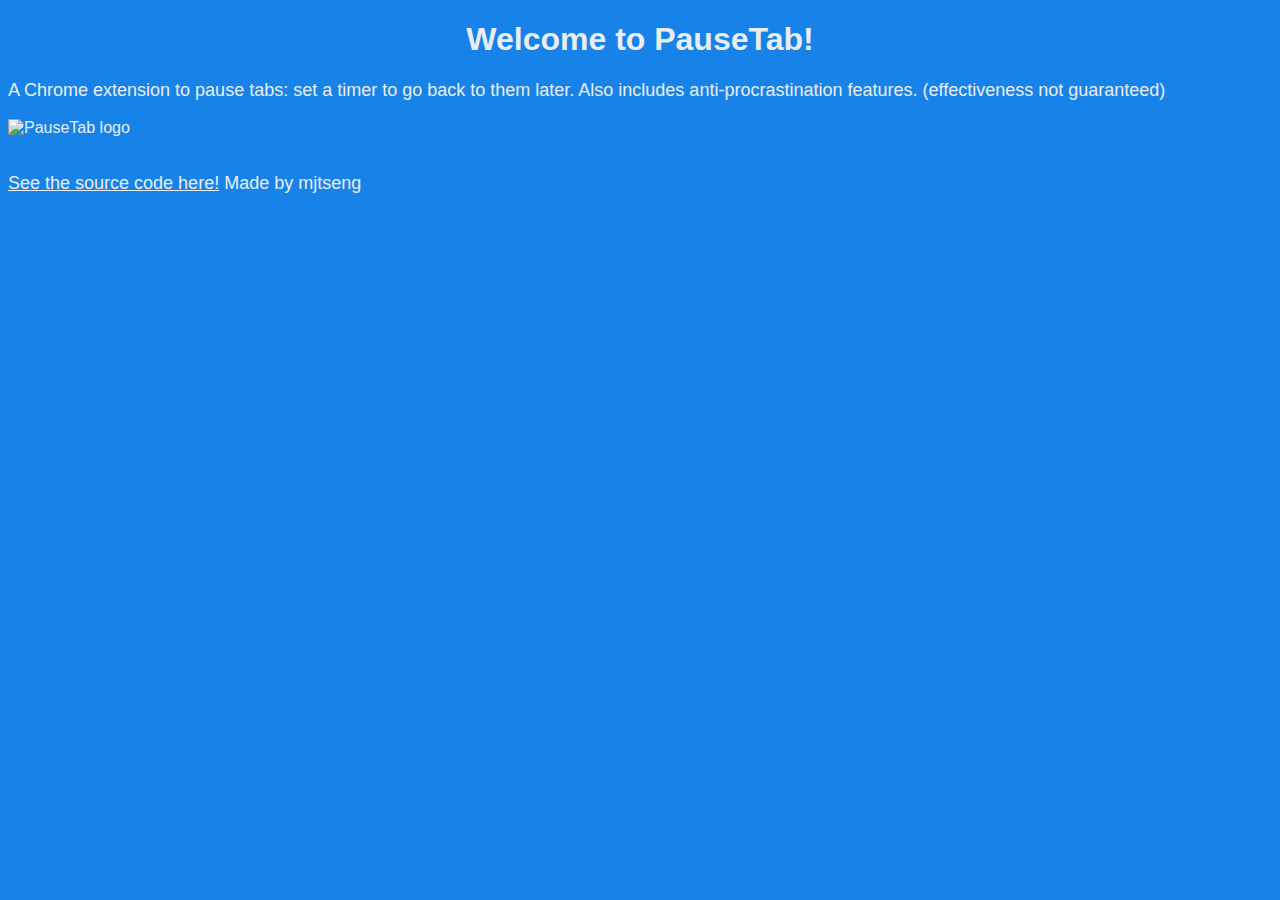
==== index.html @ 385b29e5 "put logo in index.html" ====
<!DOCTYPE html>
<html>

    <head>
        <link rel="stylesheet" type="text/css" href="style.css">
    </head>

    <body>
        <h1>Welcome to PauseTab!</h1>
		<p>A Chrome extension to pause tabs: set a timer to go back to them later. Also includes anti-procrastination features. (effectiveness not guaranteed)</p>
		<img src="./assets/logo/Logo300.png" title="The beautiful PauseTab logo" alt="PauseTab logo" />
		<br>
		<br>
		<p><a href="https://github.com/mjtseng/PauseTab">See the source code here!</a> Made by mjtseng</p>
        
    <!--
        <ul>
		    a horizontal navbar you could implement (format copied from MemePage repo, can be adapted here):
		    <li>Navbar text:</li>
		    <li> <a href="#PlaceOne">Go to Place One</a> </li>
		    <li> <a href="linktwo.html">Go to Link Two</a> </li>
        </ul>
    -->
    
    </body>

</html>
---- style.css ----
/*CSS for PauseTab*/

*
{
    /*style for whole page can go in here*/
    font-family: Helvetica;
    color: #eaedef; /*a light gray that should contrast well with the blue background*/
}

body
{
    background-color: #1783e8; /*a nice shade of medium blue - not too light or dark*/
}

/*css for headings and stuff can go here*/

h1
{
    text-align: center;
}

p
{
	font-size: large;  /*you can also specify size like 15px*/ /*hopefully an ok size for a Chrome extension*/
}

/*css for div and span things can go here*/
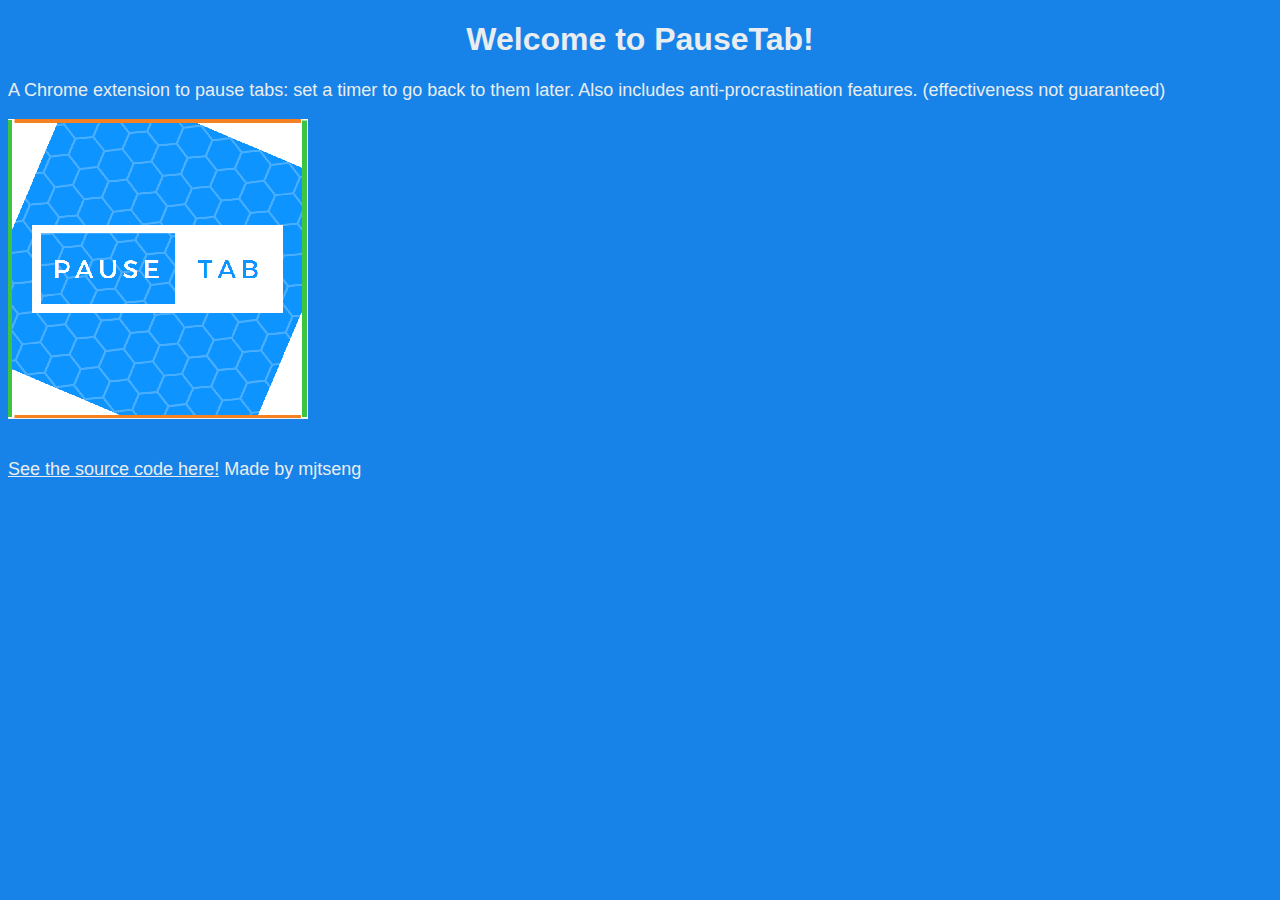
==== commit 23826dd3: "fixed typo that broke logo" ====
--- a/index.html
+++ b/index.html
@@ -8,7 +8,7 @@
     <body>
         <h1>Welcome to PauseTab!</h1>
 		<p>A Chrome extension to pause tabs: set a timer to go back to them later. Also includes anti-procrastination features. (effectiveness not guaranteed)</p>
-		<img src="./assets/logo/Logo300.png" title="The beautiful PauseTab logo" alt="PauseTab logo" />
+		<img src="./assets/logos/Logo300.png" title="The beautiful PauseTab logo" alt="PauseTab logo" />
 		<br>
 		<br>
 		<p><a href="https://github.com/mjtseng/PauseTab">See the source code here!</a> Made by mjtseng</p>
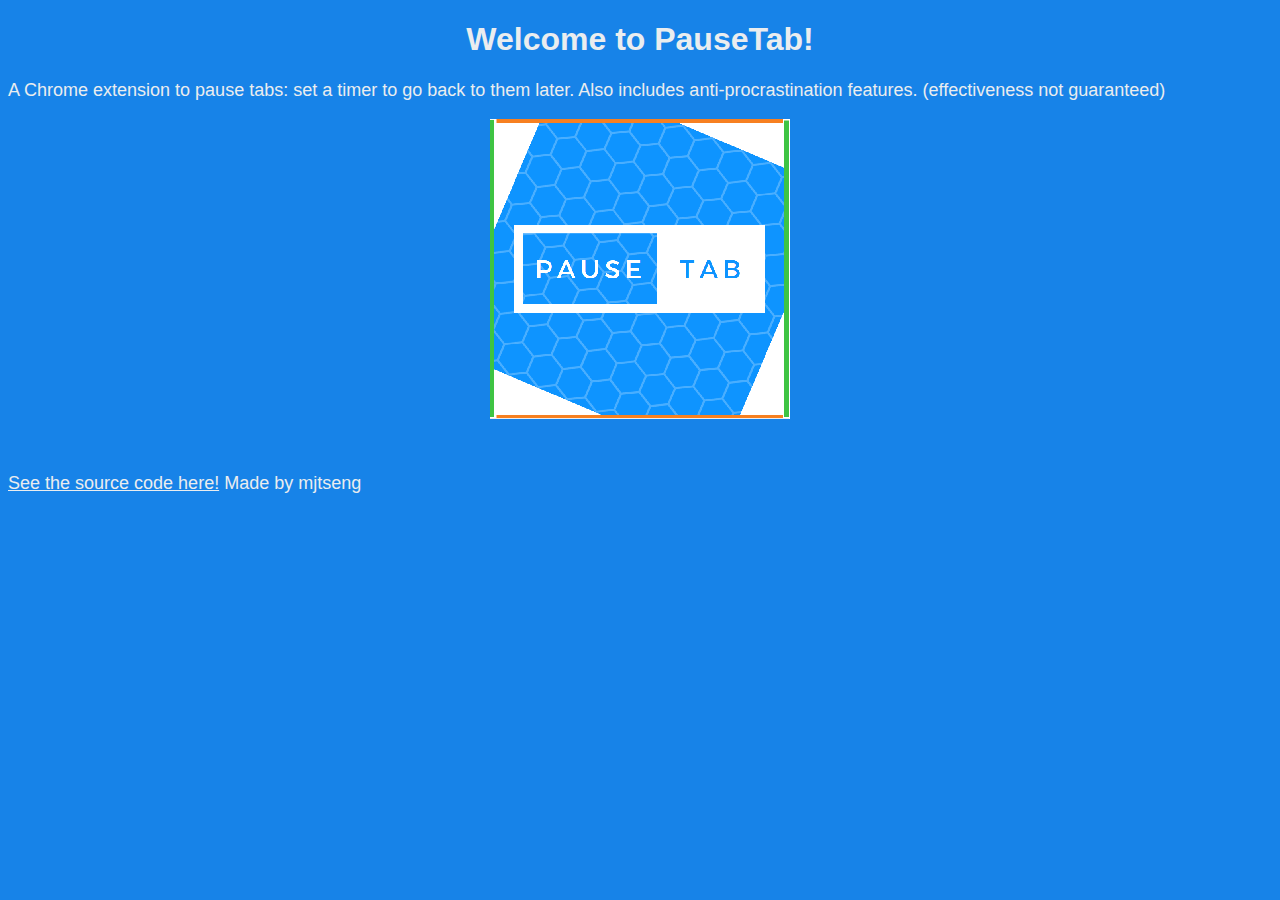
==== commit 3f775865: "centered the logo in index.html" ====
--- a/index.html
+++ b/index.html
@@ -8,7 +8,7 @@
     <body>
         <h1>Welcome to PauseTab!</h1>
 		<p>A Chrome extension to pause tabs: set a timer to go back to them later. Also includes anti-procrastination features. (effectiveness not guaranteed)</p>
-		<img src="./assets/logos/Logo300.png" title="The beautiful PauseTab logo" alt="PauseTab logo" />
+		<img src="./assets/logos/Logo300.png" title="The beautiful PauseTab logo" alt="PauseTab logo" class="center" /> <!--class center made (in CSS) for centering the image-->
 		<br>
 		<br>
 		<p><a href="https://github.com/mjtseng/PauseTab">See the source code here!</a> Made by mjtseng</p>
--- a/style.css
+++ b/style.css
@@ -1,10 +1,11 @@
 /*CSS for PauseTab*/
 
-*
+/*CSS for larger, overarching elements*/
+
+* /*style for everything*/
 {
-    /*style for whole page can go in here*/
     font-family: Helvetica;
-    color: #eaedef; /*a light gray that should contrast well with the blue background*/
+    color: #eaedef; /*a light gray color*/
 }
 
 body
@@ -12,7 +13,7 @@
     background-color: #1783e8; /*a nice shade of medium blue - not too light or dark*/
 }
 
-/*css for headings and stuff can go here*/
+/*CSS for text goes below:*/
 
 h1
 {
@@ -21,7 +22,15 @@
 
 p
 {
-	font-size: large;  /*you can also specify size like 15px*/ /*hopefully an ok size for a Chrome extension*/
+	font-size: large;  /*you can also specify size like 15px*/
 }
 
-/*css for div and span things can go here*/+/*CSS for non-text things in the body*/
+
+.center /*this is a new class, center, made to center the logo image in index.html*/
+{
+	display: block;
+	margin-left: auto;
+	margin-right: auto;
+	/*this code was taken from <https://www.w3schools.com/howto/howto_css_image_center.asp> */
+}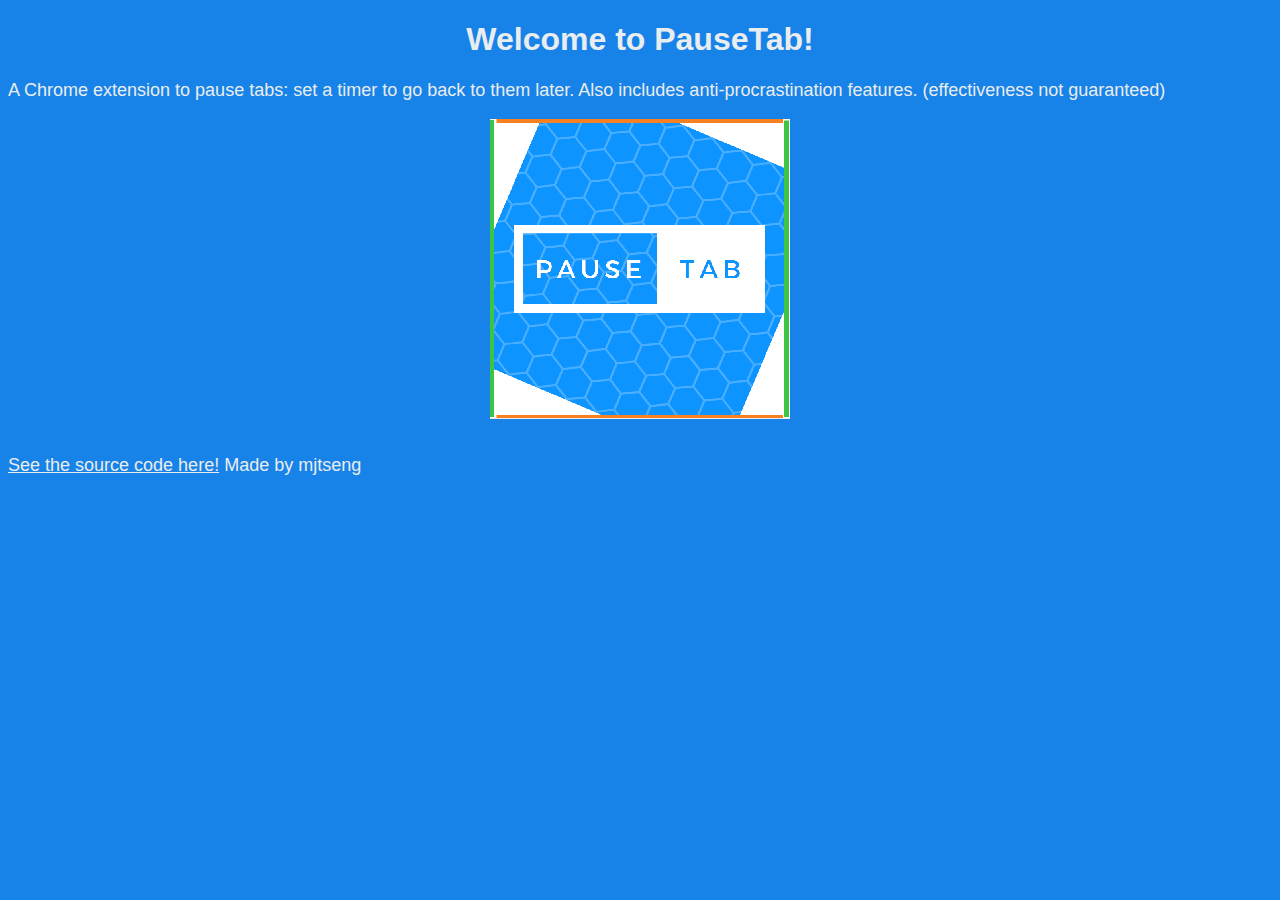
==== commit a9a8eff7: "removed one <br> tag" ====
--- a/index.html
+++ b/index.html
@@ -9,7 +9,6 @@
         <h1>Welcome to PauseTab!</h1>
 		<p>A Chrome extension to pause tabs: set a timer to go back to them later. Also includes anti-procrastination features. (effectiveness not guaranteed)</p>
 		<img src="./assets/logos/Logo300.png" title="The beautiful PauseTab logo" alt="PauseTab logo" class="center" /> <!--class center made (in CSS) for centering the image-->
-		<br>
 		<br>
 		<p><a href="https://github.com/mjtseng/PauseTab">See the source code here!</a> Made by mjtseng</p>
         
